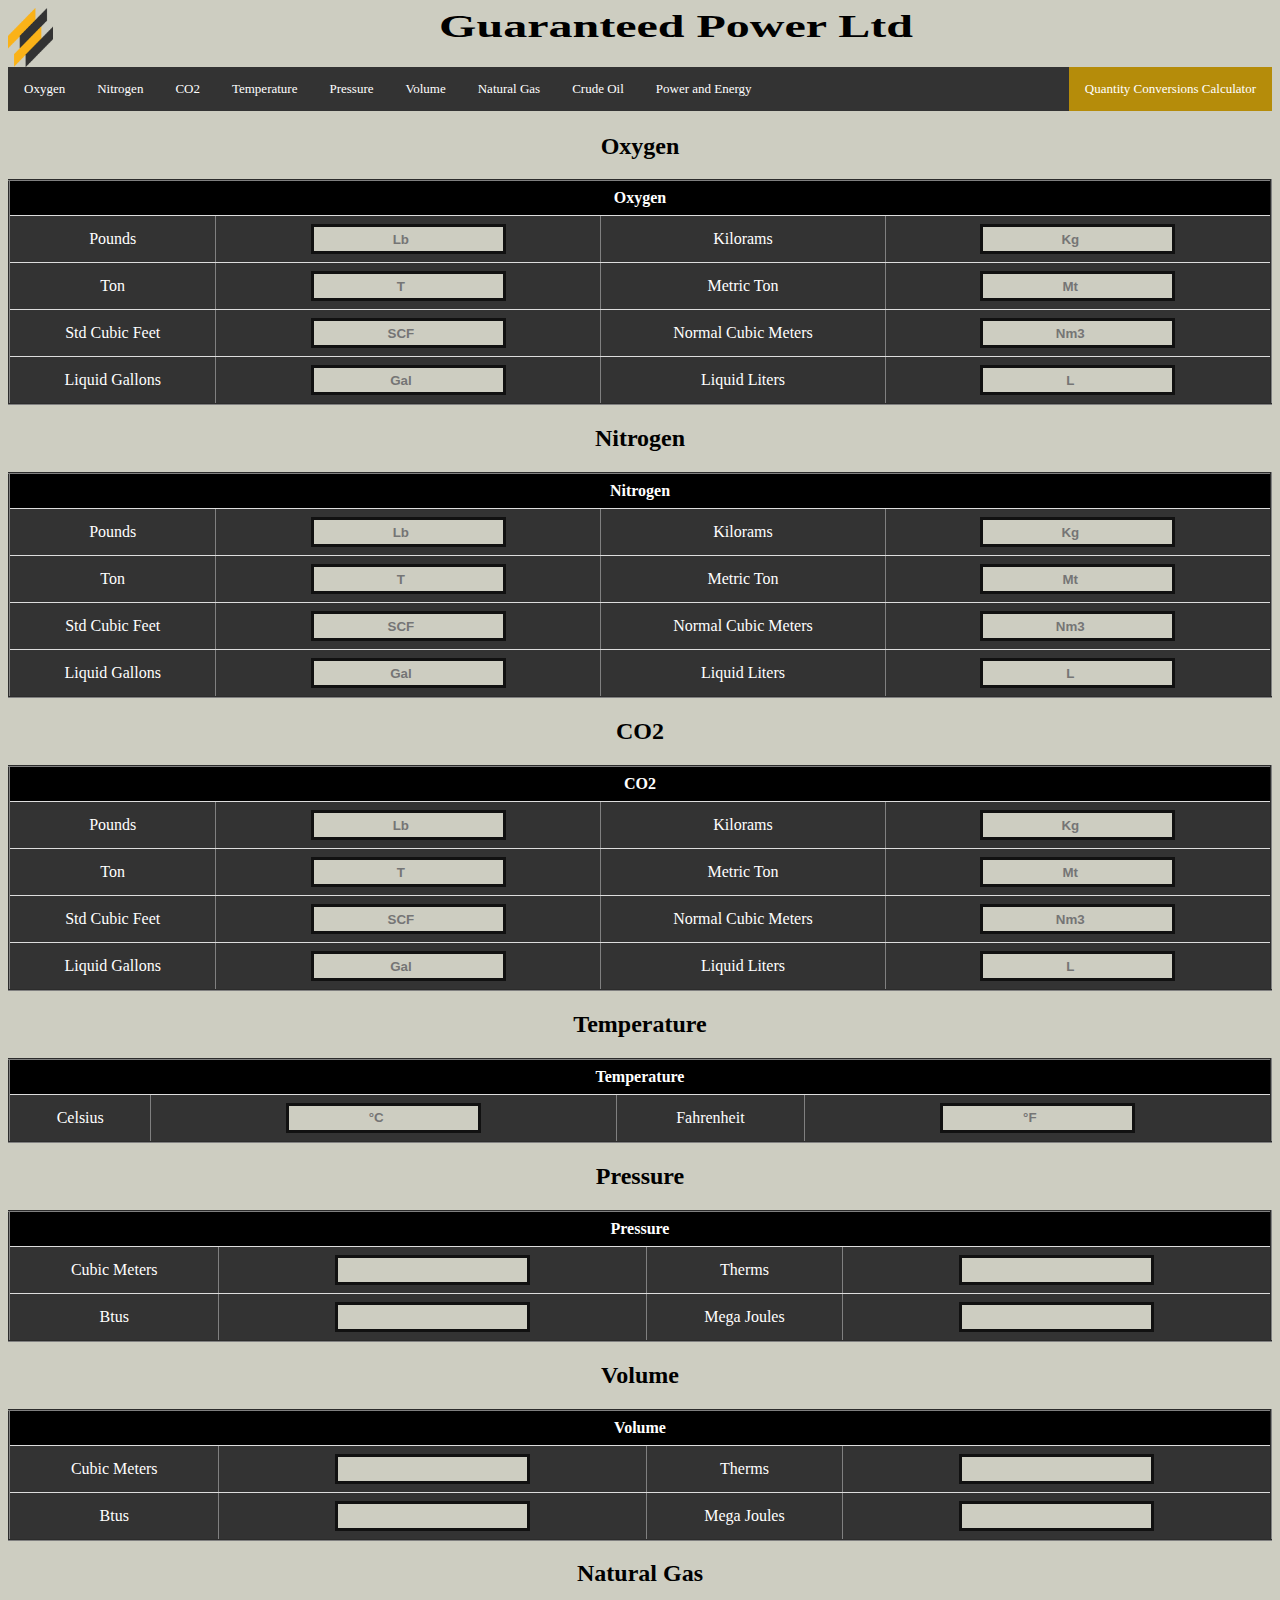
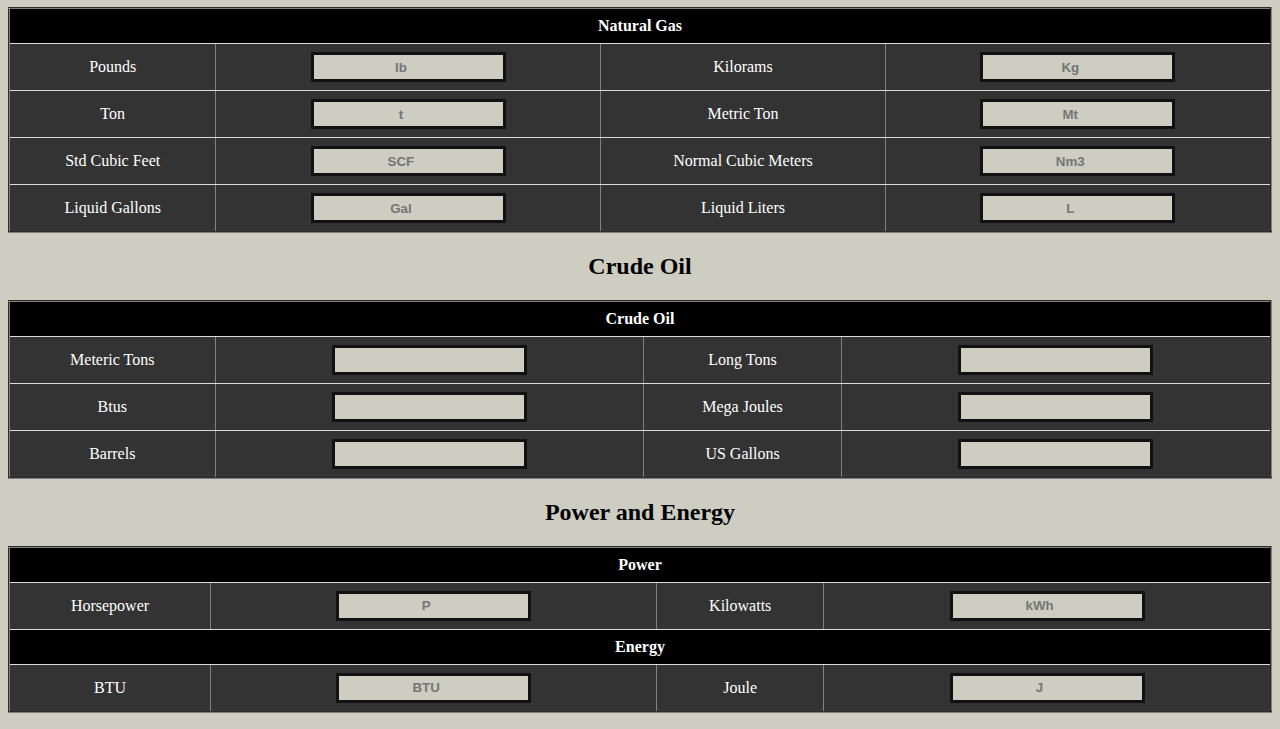
==== index.html @ eb3d4342 "Update index.html" ====
<html>
<head>
<title>GP Ltd</title>
<link rel="shortcut icon" href="gplogo.png">
<style>
table {
  border-collapse: collapse;
  width:100%
}

th, td, tr {
  text-align: center;
  padding: 8px;
  color: white;
  border-bottom: 1px solid #ddd;
}

th {
  background-color: black;
 
}
input {
	border: solid 3px #111;
	text-align: center;
	padding: 5px;
	font-family: Tahoma, sans-serif;
	font-weight: bold;
	height:30px;
	background-color: #cdcdc1;
	resize: none;
overflow: hidden;
}
body {
  overflow-x: hidden;
  max-width:100%;
}
</style>
<link rel="stylesheet" href="Pstyle.css">

</head>

<body style="background-color:#cdcdc1;">
<div>
<image src="gplogo.png" align="left" width="45"  id="home">
<h1 style="text-align:center" id="Gptitle">Guaranteed Power Ltd</h1>
</div>
<div id="navnav" style="clear:both">
<nav class="navmenu">
	<ul>
		<li><a href="#calc3">Oxygen</a></li>
		<li><a href="#calc2">Nitrogen</a></li>
		<li><a href="#calc6">CO2</a></li>
		<li><a href="#calc7">Temperature</a></li>
		<li><a href="#calc8">Pressure</a></li>
		<li><a href="#calc9">Volume</a></li>
		<li><a href="#calc4">Natural Gas</a></li>
		<li><a href="#calc5">Crude Oil</a></li>
		<li><a href="#calc1">Power and Energy</a></li>
		<li style="float:right"><a href="#home" class="active" >Quantity Conversions Calculator</a></li>		
        </ul>
</nav>
</div>

<h2 id="calc3" style="color:Black; text-align:center;">Oxygen</h2>
<div id="tablebg">
<form>
<table border=2>
<tr>
    <th colspan=4>Oxygen</th>
  </tr>
  <tr>
    <td>Pounds</td>
    <td><input id="inputPounds" type="number" placeholder="Lb" size="10" oninput="gasConverter(this.id,this.value)" onchange="gasConverter(this.id,this.value)"></input></td>
    <td>Kilorams</td>
    <td><input id="inputKilograms" type="number" placeholder="Kg" size="10" oninput="gasConverter(this.id,this.value)" onchange="gasConverter(this.id,this.value)"></input></td>
  </tr>
  <tr>
    <td>Ton</td>
    <td><input id="inputTon" type="number" placeholder="T" oninput="gasConverter(this.id,this.value)" onchange="gasConverter(this.id,this.value)"></input></td>
    <td>Metric Ton </td>
    <td><input id="inputMton" type="number" placeholder="Mt" oninput="gasConverter(this.id,this.value)" onchange="gasConverter(this.id,this.value)"></input></td>
  </tr>
  <tr>
    <td>Std Cubic Feet</td>
    <td><input id="inputSCF" type="number" placeholder="SCF" oninput="gasConverter(this.id,this.value)" onchange="gasConverter(this.id,this.value)"></input></td>
    <td>Normal Cubic Meters</td>
    <td><input id="inputNcm" type="number" placeholder="Nm3" oninput="gasConverter(this.id,this.value)" onchange="gasConverter(this.id,this.value)"></input></td>
  </tr>
  <tr>
    <td>Liquid Gallons</td>
    <td><input id="inputGal" type="number" placeholder="Gal" oninput="gasConverter(this.id,this.value)" onchange="gasConverter(this.id,this.value)"></input></td>
    <td>Liquid Liters</td>
    <td><input id="inputLiters" type="number" placeholder="L" oninput="gasConverter(this.id,this.value)" onchange="gasConverter(this.id,this.value)"></input></td>
  </tr>
</table>
</form>
</div>


<h2 id="calc2" style="color:Black; text-align:center;">Nitrogen</h2>
<div id="tablebg">
<form>
<table border=2>
<tr>
    <th colspan=4>Nitrogen</th>
  </tr>
  <tr>
    <td>Pounds</td>
    <td><input id="inputPoundsN" type="number" placeholder="Lb" oninput="nitroConverter(this.id,this.value)" onchange="nitroConverter(this.id,this.value)"></input></td>
    <td>Kilorams</td>
    <td><input id="inputKilogramsN" type="number" placeholder="Kg" oninput="nitroConverter(this.id,this.value)" onchange="nitroConverter(this.id,this.value)"></input></td>
  </tr>
  <tr>
    <td>Ton</td>
    <td><input id="inputTonN" type="number" placeholder="T" oninput="nitroConverter(this.id,this.value)" onchange="nitroConverter(this.id,this.value)"></input></td>
    <td>Metric Ton </td>
    <td><input id="inputMtonN" type="number" placeholder="Mt" oninput="nitroConverter(this.id,this.value)" onchange="nitroConverter(this.id,this.value)"></input></td>
  </tr>
  <tr>
    <td>Std Cubic Feet</td>
    <td><input id="inputSCFN" type="number" placeholder="SCF" oninput="nitroConverter(this.id,this.value)" onchange="nitroConverter(this.id,this.value)"></input></td>
    <td>Normal Cubic Meters</td>
    <td><input id="inputNcmN" type="number" placeholder="Nm3" oninput="nitroConverter(this.id,this.value)" onchange="nitroConverter(this.id,this.value)"></input></td>
  </tr>
  <tr>
    <td>Liquid Gallons</td>
    <td><input id="inputGalN" type="number" placeholder="Gal" oninput="nitroConverter(this.id,this.value)" onchange="nitroConverter(this.id,this.value)"></input></td>
    <td>Liquid Liters</td>
    <td><input id="inputLitersN" type="number" placeholder="L" oninput="nitroConverter(this.id,this.value)" onchange="nitroConverter(this.id,this.value)"></input></td>
  </tr>
</table>
</form>
</div>


<h2 id="calc6" style="color:Black; text-align:center;">CO2</h2>
<div id="tablebg">
<form>
<table border=2>
<tr>
    <th colspan=4>CO2</th>
  </tr>
  <tr>
    <td>Pounds</td>
    <td><input id="inputPoundscc" type="number" placeholder="Lb" size="10" oninput="ccConverter(this.id,this.value)" onchange="ccConverter(this.id,this.value)"></input></td>
    <td>Kilorams</td>
    <td><input id="inputKilogramscc" type="number" placeholder="Kg" size="10" oninput="ccConverter(this.id,this.value)" onchange="ccConverter(this.id,this.value)"></input></td>
  </tr>
  <tr>
    <td>Ton</td>
    <td><input id="inputToncc" type="number" placeholder="T" oninput="ccConverter(this.id,this.value)" onchange="ccConverter(this.id,this.value)"></input></td>
    <td>Metric Ton </td>
    <td><input id="inputMtoncc" type="number" placeholder="Mt" oninput="ccConverter(this.id,this.value)" onchange="ccConverter(this.id,this.value)"></input></td>
  </tr>
  <tr>
    <td>Std Cubic Feet</td>
    <td><input id="inputSCFcc" type="number" placeholder="SCF" oninput="ccConverter(this.id,this.value)" onchange="ccConverter(this.id,this.value)"></input></td>
    <td>Normal Cubic Meters</td>
    <td><input id="inputNcmcc" type="number" placeholder="Nm3" oninput="ccConverter(this.id,this.value)" onchange="ccConverter(this.id,this.value)"></input></td>
  </tr>
  <tr>
    <td>Liquid Gallons</td>
    <td><input id="inputGalcc" type="number" placeholder="Gal" oninput="ccConverter(this.id,this.value)" onchange="ccConverter(this.id,this.value)"></input></td>
    <td>Liquid Liters</td>
    <td><input id="inputLiterscc" type="number" placeholder="L" oninput="ccConverterthis.id,this.value)" onchange="ccConverter(this.id,this.value)"></input></td>
  </tr>
</table>
</form>
</div>


<h2 id="calc7" style="color:Black; text-align:center;">Temperature</h2>
<div id="tablebg">
<form>
<table border=2s>
<tr>
    <th colspan=4>Temperature</th>
  <tr>
<tr>
    <td>Celsius</td>
    <td><input id="inputCelsius" type="number" placeholder="°C" oninput="tempConverter(this.id,this.value)" onchange="tempConverter(this.id,this.value)"></input></td>
    <td>Fahrenheit</td>
    <td><input id="inputFahrenheit" type="number" placeholder="°F" oninput="tempConverter(this.id,this.value)" onchange="tempConverter(this.id,this.value)"></input></input></td>
</tr>
</table>
</form>
</div>


<h2 id="calc8" style="color:Black; text-align:center;">Pressure</h2>
<div id="tablebg">
<form>
<table border=2s>
<tr>
    <th colspan=4>Pressure</th>
  <tr>
<tr>
    <td>Cubic Meters </td>
    <td><input type="number"></input></td>
    <td>Therms </td>
    <td><input type="number"></input></td>
</tr>
<tr>    
    <td>Btus </td>
    <td><input type="number"></input></td>
    <td>Mega Joules </td>
    <td><input type="number"></input></td>
</tr>
</table>
</form>
</div>


<h2 id="calc9" style="color:Black; text-align:center;">Volume</h2>
<div id="tablebg">
<form>
<table border=2s>
<tr>
    <th colspan=4>Volume</th>
  <tr>
<tr>
<tr>
    <td>Cubic Meters </td>
    <td><input type="number"></input></td>
    <td>Therms </td>
    <td><input type="number"></input></td>
</tr>
<tr>    
    <td>Btus </td>
    <td><input type="number"></input></td>
    <td>Mega Joules </td>
    <td><input type="number"></input></td>
</tr>
</table>
</form>
</div>

<h2 id="calc4" style="color:Black; text-align:center;">Natural Gas</h2>
<div id="tablebg">
<form>
<table border=2s>
 <tr>
    <th colspan=4>Natural Gas</th>
  </tr>
<tr>
    <td>Pounds</td>
    <td><input id="inputPoundsG" type="number" placeholder="lb" oninput="ngasConverter(this.id,this.value)" onchange="ngasConverter(this.id,this.value)"></input></td>
    <td>Kilorams</td>
    <td><input id="inputKilogramsG" type="number" placeholder="Kg" oninput="ngasConverter(this.id,this.value)" onchange="ngasConverter(this.id,this.value)"></input></td>
  </tr>
  <tr>
    <td>Ton</td>
    <td><input id="inputTonG" type="number" placeholder="t" oninput="ngasConverter(this.id,this.value)" onchange="ngasConverter(this.id,this.value)"></input></td>
    <td>Metric Ton </td>
    <td><input id="inputMtonG" type="number" placeholder="Mt" oninput="ngasConverter(this.id,this.value)" onchange="ngasConverter(this.id,this.value)"></input></td>
  </tr>
  <tr>
    <td>Std Cubic Feet</td>
    <td><input id="inputSCFG" type="number" placeholder="SCF" oninput="ngasConverter(this.id,this.value)" onchange="ngasConverter(this.id,this.value)"></input></td>
    <td>Normal Cubic Meters</td>
    <td><input id="inputNcmG" type="number" placeholder="Nm3" oninput="ngasConverter(this.id,this.value)" onchange="ngasConverter(this.id,this.value)"></input></td>
  </tr>
  <tr>
    <td>Liquid Gallons</td>
    <td><input id="inputGalG" type="number" placeholder="Gal" oninput="ngasConverter(this.id,this.value)" onchange="ngasConverter(this.id,this.value)"></input></td>
    <td>Liquid Liters</td>
    <td><input id="inputLitersG" type="number" placeholder="L" oninput="ngasConverter(this.id,this.value)" onchange="ngasConverter(this.id,this.value)"></input></td>
  </tr>
</table>
</form>
</div>


<h2 id="calc5" style="color:Black; text-align:center;">Crude Oil</h2>
<div id="tablebg">
<form>
<table border=2s>
 <tr>
    <th colspan=4>Crude Oil</th>
  <tr>
<tr>
    <td>Meteric Tons </td>
    <td><input type="number"></input></td>
    <td>Long Tons </td>
    <td><input type="number"></input></td>
</tr>
<tr>    
    <td>Btus </td>
    <td><input type="number"></input></td>
    <td>Mega Joules </td>
    <td><input type="number"></input></td>
</tr>
<tr>    
    <td>Barrels </td>
    <td><input type="number"></input></td>
    <td>US Gallons </td>
    <td><input type="number"></input></td>
</tr>
</table>
</form>
</div>



<h2 id="calc1" style="color:Black; text-align:center;">Power and Energy</h2>
<div id="tablebg">
<form>
<table border=2>
  <tr>
    <th colspan=4>Power</th>
  <tr>
  <tr>
    <td>Horsepower</td>
    <td><input id="inputHorsepower" type="number" placeholder="P" oninput="powerConverter(this.id,this.value)" onchange="powerConverter(this.id,this.value)"></input></td>
    <td>Kilowatts</td>
    <td><input id="inputKilowatts" type="number" placeholder="kWh" oninput="powerConverter(this.id,this.value)" onchange="powerConverter(this.id,this.value)"></input></td>
  </tr>
  <tr>
    <th colspan=4>Energy</th>
  </tr> 
  <tr>
    <td>BTU </td>
    <td><input id="inputBtu" type="number" placeholder="BTU" oninput="energyConverter(this.id,this.value)" onchange="energyConverter(this.id,this.value)"></input></td>
    <td>Joule </td>
    <td><input id="inputJoule" type="number" placeholder="J" oninput="energyConverter(this.id,this.value)" onchange="energyConverter(this.id,this.value)"></input></td>
  </tr>
</table>
</form>
</div>


<!-- Oxygen-->
<script>
function gasConverter(source,valNum) {
  valNum = parseFloat(valNum);
  var inputPounds = document.getElementById("inputPounds");
  var inputKilograms = document.getElementById("inputKilograms");
  var inputTon = document.getElementById("inputTon");
  var inputSCF = document.getElementById("inputSCF");
  var inputMton = document.getElementById("inputMton");
  var inputNcm = document.getElementById("inputNcm");
  var inputGal = document.getElementById("inputGal");
  var inputLiters = document.getElementById("inputLiters");
  
  if (source=="inputPounds") {
    inputKilograms.value=(valNum*0.4535).toFixed(4);
    inputTon.value=(valNum*0.0005).toFixed(4);
    inputSCF.value=(valNum*12.0758).toFixed(4);
    inputMton.value=(valNum*0.0005).toFixed(4);
    inputNcm.value=(valNum*0.3174).toFixed(4);
    inputGal.value=(valNum*0.105).toFixed(4);
    inputLiters.value=(valNum*0.3973).toFixed(4);
  }
   if (source=="inputKilograms") {
    inputPounds.value=(valNum*2.205).toFixed(4);
    inputTon.value=(valNum*0.0011).toFixed(4);
    inputSCF.value=(valNum*26.6272).toFixed(4);
    inputMton.value=(valNum*0.001).toFixed(4);
    inputNcm.value=(valNum*0.6998).toFixed(4);
    inputGal.value=(valNum*0.2314).toFixed(4);
    inputLiters.value=(valNum*0.8760).toFixed(4);
  }
    if (source=="inputTon") {
    inputPounds.value=(valNum*2000).toFixed(4);
    inputKilograms.value=(valNum*907.0295).toFixed(4);
    inputSCF.value=(valNum*24151.6725).toFixed(4);
    inputMton.value=(valNum*0.9070).toFixed(4);
    inputNcm.value=(valNum*634.7191).toFixed(4);
    inputGal.value=(valNum*209.9297).toFixed(4);
    inputLiters.value=(valNum*794.9567).toFixed(4);
  }
    if (source=="inputMton") {
    inputPounds.value=(valNum*2205).toFixed(4);
    inputKilograms.value=(valNum*1000).toFixed(4);
    inputSCF.value=(valNum*26627.2189).toFixed(4);
    inputTon.value=(valNum*1.1025).toFixed(4);
    inputNcm.value=(valNum*699.7778).toFixed(4);
    inputGal.value=(valNum*231.4475).toFixed(4);
    inputLiters.value=(valNum*876.0429).toFixed(4);
  }
    if (source=="inputSCF") {
    inputPounds.value=(valNum*0.0828).toFixed(4);
    inputKilograms.value=(valNum*0.0376).toFixed(4);
    inputMton.value=(valNum*0.00003755555555).toFixed(4);
    inputTon.value=(valNum*1.1025).toFixed(4);
    inputNcm.value=(valNum*0.0263).toFixed(4);
    inputGal.value=(valNum*0.0087).toFixed(4);
    inputLiters.value=(valNum*0.329).toFixed(4);
  }
    if (source=="inputNcm") {
    inputPounds.value=(valNum*3.151).toFixed(4);
    inputKilograms.value=(valNum*1.4290).toFixed(4);
    inputMton.value=(valNum*0.0014).toFixed(4);
    inputTon.value=(valNum*0.0016).toFixed(4);
    inputSCF.value=(valNum*38.051).toFixed(4);
    inputGal.value=(valNum*0.3307).toFixed(4);
    inputLiters.value=(valNum*1.2519).toFixed(4);
  }
    if (source=="inputGal") {
    inputPounds.value=(valNum*9.527).toFixed(4);
    inputKilograms.value=(valNum*4.3206).toFixed(4);
    inputMton.value=(valNum*0.0043).toFixed(4);
    inputTon.value=(valNum*0.0048).toFixed(4);
    inputSCF.value=(valNum*115.0465).toFixed(4);
    inputLiters.value=(valNum*3.7851).toFixed(4);
    inputNcm.value=(valNum*3.0235).toFixed(4);
  }
    if (source=="inputLiters") {
    inputPounds.value=(valNum*2.517).toFixed(4);
    inputKilograms.value=(valNum*1.1415).toFixed(4);
    inputMton.value=(valNum*0.0011).toFixed(4);
    inputTon.value=(valNum*0.0013).toFixed(4);
    inputSCF.value=(valNum*30.3949).toFixed(4);
    inputGal.value=(valNum*0.2642).toFixed(4);
    inputNcm.value=(valNum*0.7988).toFixed(4);
  }
}
</script>
<!-- Nitrogen-->
<script>
function nitroConverter(source,valNum) {
  valNum = parseFloat(valNum);
  var inputPoundsN = document.getElementById("inputPoundsN");
  var inputKilogramsN = document.getElementById("inputKilogramsN");
  var inputTonN = document.getElementById("inputTonN");
  var inputSCFN = document.getElementById("inputSCFN");
  var inputMtonN = document.getElementById("inputMtonN");
  var inputNcmN = document.getElementById("inputNcmN");
  var inputGalN = document.getElementById("inputGalN");
  var inputLitersN = document.getElementById("inputLitersN");
  
  if (source=="inputPoundsN") {
    inputKilogramsN.value=(valNum*0.4535).toFixed(4);
    inputTonN.value=(valNum*0.0005).toFixed(4);
    inputSCFN.value=(valNum*12.0758).toFixed(4);
    inputMtonN.value=(valNum*0.0005).toFixed(4);
    inputNcmN.value=(valNum*0.3174).toFixed(4);
    inputGalN.value=(valNum*0.105).toFixed(4);
    inputLitersN.value=(valNum*0.3973).toFixed(4);
  }
   if (source=="inputKilogramsN") {
    inputPoundsN.value=(valNum*2.205).toFixed(4);
    inputTonN.value=(valNum*0.0011).toFixed(4);
    inputSCFN.value=(valNum*26.6272).toFixed(4);
    inputMtonN.value=(valNum*0.001).toFixed(4);
    inputNcmN.value=(valNum*0.6998).toFixed(4);
    inputGalN.value=(valNum*0.2314).toFixed(4);
    inputLitersN.value=(valNum*0.8760).toFixed(4);
  }
    if (source=="inputTonN") {
    inputPoundsN.value=(valNum*2000).toFixed(4);
    inputKilogramsN.value=(valNum*907.0295).toFixed(4);
    inputSCFN.value=(valNum*24151.6725).toFixed(4);
    inputMtonN.value=(valNum*0.9070).toFixed(4);
    inputNcmN.value=(valNum*634.7191).toFixed(4);
    inputGalN.value=(valNum*209.9297).toFixed(4);
    inputLitersN.value=(valNum*794.9567).toFixed(4);
  }
    if (source=="inputMtonN") {
    inputPoundsN.value=(valNum*2205).toFixed(4);
    inputKilogramsN.value=(valNum*1000).toFixed(4);
    inputSCFN.value=(valNum*26627.2189).toFixed(4);
    inputTonN.value=(valNum*1.1025).toFixed(4);
    inputNcmN.value=(valNum*699.7778).toFixed(4);
    inputGalN.value=(valNum*231.4475).toFixed(4);
    inputLitersN.value=(valNum*876.0429).toFixed(4);
  }
    if (source=="inputSCFN") {
    inputPoundsN.value=(valNum*0.0828).toFixed(4);
    inputKilogramsN.value=(valNum*0.0376).toFixed(4);
    inputMtonN.value=(valNum*0.00003755555555).toFixed(4);
    inputTonN.value=(valNum*1.1025).toFixed(4);
    inputNcmN.value=(valNum*0.0263).toFixed(4);
    inputGalN.value=(valNum*0.0087).toFixed(4);
    inputLitersN.value=(valNum*0.329).toFixed(4);
  }
    if (source=="inputNcmN") {
    inputPoundsN.value=(valNum*3.151).toFixed(4);
    inputKilogramsN.value=(valNum*1.4290).toFixed(4);
    inputMtonN.value=(valNum*0.0014).toFixed(4);
    inputTonN.value=(valNum*0.0016).toFixed(4);
    inputSCFN.value=(valNum*38.051).toFixed(4);
    inputGalN.value=(valNum*0.3307).toFixed(4);
    inputLitersN.value=(valNum*1.2519).toFixed(4);
  }
    if (source=="inputGalN") {
    inputPoundsN.value=(valNum*9.527).toFixed(4);
    inputKilogramsN.value=(valNum*4.3206).toFixed(4);
    inputMtonN.value=(valNum*0.0043).toFixed(4);
    inputTonN.value=(valNum*0.0048).toFixed(4);
    inputSCFN.value=(valNum*115.0465).toFixed(4);
    inputLitersN.value=(valNum*3.7851).toFixed(4);
    inputNcmN.value=(valNum*3.0235).toFixed(4);
  }
    if (source=="inputLitersN") {
    inputPoundsN.value=(valNum*2.517).toFixed(4);
    inputKilogramsN.value=(valNum*1.1415).toFixed(4);
    inputMtonN.value=(valNum*0.0011).toFixed(4);
    inputTonN.value=(valNum*0.0013).toFixed(4);
    inputSCFN.value=(valNum*30.3949).toFixed(4);
    inputGalN.value=(valNum*0.2642).toFixed(4);
    inputNcmN.value=(valNum*0.7988).toFixed(4);
  }
}
</script>

<!-- CO2-->
<script>
function ccConverter(source,valNum) {
  valNum = parseFloat(valNum);
  var inputPoundscc = document.getElementById("inputPoundscc");
  var inputKilogramscc = document.getElementById("inputKilogramscc");
  var inputToncc = document.getElementById("inputToncc");
  var inputSCFcc = document.getElementById("inputSCFcc");
  var inputMtoncc = document.getElementById("inputMtoncc");
  var inputNcmcc = document.getElementById("inputNcmcc");
  var inputGalcc = document.getElementById("inputGalcc");
  var inputLiterscc = document.getElementById("inputLiterscc");
  
  if (source=="inputPoundscc") {
    inputKilogramscc.value=(valNum*0.4535).toFixed(4);
    inputToncc.value=(valNum*0.0005).toFixed(4);
    inputSCFcc.value=(valNum*12.0758).toFixed(4);
    inputMtoncc.value=(valNum*0.0005).toFixed(4);
    inputNcmcc.value=(valNum*0.3174).toFixed(4);
    inputGalcc.value=(valNum*0.105).toFixed(4);
    inputLiterscc.value=(valNum*0.3973).toFixed(4);
  }
   if (source=="inputKilogramscc") {
    inputPoundscc.value=(valNum*2.205).toFixed(4);
    inputToncc.value=(valNum*0.0011).toFixed(4);
    inputSCFcc.value=(valNum*26.6272).toFixed(4);
    inputMtoncc.value=(valNum*0.001).toFixed(4);
    inputNcmcc.value=(valNum*0.6998).toFixed(4);
    inputGalcc.value=(valNum*0.2314).toFixed(4);
    inputLiterscc.value=(valNum*0.8760).toFixed(4);
  }
    if (source=="inputToncc") {
    inputPoundscc.value=(valNum*2000).toFixed(4);
    inputKilogramscc.value=(valNum*907.0295).toFixed(4);
    inputSCFcc.value=(valNum*24151.6725).toFixed(4);
    inputMtoncc.value=(valNum*0.9070).toFixed(4);
    inputNcmcc.value=(valNum*634.7191).toFixed(4);
    inputGalcc.value=(valNum*209.9297).toFixed(4);
    inputLiterscc.value=(valNum*794.9567).toFixed(4);
  }
    if (source=="inputMtoncc") {
    inputPoundscc.value=(valNum*2205).toFixed(4);
    inputKilogramscc.value=(valNum*1000).toFixed(4);
    inputSCFcc.value=(valNum*26627.2189).toFixed(4);
    inputToncc.value=(valNum*1.1025).toFixed(4);
    inputNcmcc.value=(valNum*699.7778).toFixed(4);
    inputGalcc.value=(valNum*231.4475).toFixed(4);
    inputLiterscc.value=(valNum*876.0429).toFixed(4);
  }
    if (source=="inputSCFcc") {
    inputPoundscc.value=(valNum*0.0828).toFixed(4);
    inputKilogramscc.value=(valNum*0.0376).toFixed(4);
    inputMtoncc.value=(valNum*0.00003755555555).toFixed(4);
    inputToncc.value=(valNum*1.1025).toFixed(4);
    inputNcmcc.value=(valNum*0.0263).toFixed(4);
    inputGalcc.value=(valNum*0.0087).toFixed(4);
    inputLiterscc.value=(valNum*0.329).toFixed(4);
  }
    if (source=="inputNcmcc") {
    inputPoundscc.value=(valNum*3.151).toFixed(4);
    inputKilogramscc.value=(valNum*1.4290).toFixed(4);
    inputMtoncc.value=(valNum*0.0014).toFixed(4);
    inputToncc.value=(valNum*0.0016).toFixed(4);
    inputSCFcc.value=(valNum*38.051).toFixed(4);
    inputGalcc.value=(valNum*0.3307).toFixed(4);
    inputLiterscc.value=(valNum*1.2519).toFixed(4);
  }
    if (source=="inputGalcc") {
    inputPoundscc.value=(valNum*9.527).toFixed(4);
    inputKilogramscc.value=(valNum*4.3206).toFixed(4);
    inputMtoncc.value=(valNum*0.0043).toFixed(4);
    inputToncc.value=(valNum*0.0048).toFixed(4);
    inputSCFcc.value=(valNum*115.0465).toFixed(4);
    inputLiterscc.value=(valNum*3.7851).toFixed(4);
    inputNcmcc.value=(valNum*3.0235).toFixed(4);
  }
    if (source=="inputLiterscc") {
    inputPoundscc.value=(valNum*2.517).toFixed(4);
    inputKilogramscc.value=(valNum*1.1415).toFixed(4);
    inputMtoncc.value=(valNum*0.0011).toFixed(4);
    inputToncc.value=(valNum*0.0013).toFixed(4);
    inputSCFcc.value=(valNum*30.3949).toFixed(4);
    inputGalcc.value=(valNum*0.2642).toFixed(4);
    inputNcmcc.value=(valNum*0.7988).toFixed(4);
  }
}
</script>

<!-- Natural Gas-->
<script>
function ngasConverter(source,valNum) {
  valNum = parseFloat(valNum);
  var inputPoundsG = document.getElementById("inputPoundsG");
  var inputKilogramsG = document.getElementById("inputKilogramsG");
  var inputTonG = document.getElementById("inputTonG");
  var inputSCFG = document.getElementById("inputSCFG");
  var inputMtonG = document.getElementById("inputMtonG");
  var inputNcmG = document.getElementById("inputNcmG");
  var inputGalG = document.getElementById("inputGalG");
  var inputLitersG = document.getElementById("inputLitersG");
  
  if (source=="inputPoundsG") {
    inputKilogramsG.value=(valNum*0.4535).toFixed(4);
    inputTonG.value=(valNum*0.0005).toFixed(4);
    inputSCFG.value=(valNum*12.0758).toFixed(4);
    inputMtonG.value=(valNum*0.0005).toFixed(4);
    inputNcmG.value=(valNum*0.3174).toFixed(4);
    inputGalG.value=(valNum*0.105).toFixed(4);
    inputLitersG.value=(valNum*0.3973).toFixed(4);
  }
   if (source=="inputKilogramsG") {
    inputPoundsG.value=(valNum*2.205).toFixed(4);
    inputTonG.value=(valNum*0.0011).toFixed(4);
    inputSCFG.value=(valNum*26.6272).toFixed(4);
    inputMtonG.value=(valNum*0.001).toFixed(4);
    inputNcmG.value=(valNum*0.6998).toFixed(4);
    inputGalG.value=(valNum*0.2314).toFixed(4);
    inputLitersG.value=(valNum*0.8760).toFixed(4);
  }
    if (source=="inputTonG") {
    inputPoundsG.value=(valNum*2000).toFixed(4);
    inputKilogramsG.value=(valNum*907.0295).toFixed(4);
    inputSCFG.value=(valNum*24151.6725).toFixed(4);
    inputMtonG.value=(valNum*0.9070).toFixed(4);
    inputNcmG.value=(valNum*634.7191).toFixed(4);
    inputGalG.value=(valNum*209.9297).toFixed(4);
    inputLitersG.value=(valNum*794.9567).toFixed(4);
  }
    if (source=="inputMtonG") {
    inputPoundsG.value=(valNum*2205).toFixed(4);
    inputKilogramsG.value=(valNum*1000).toFixed(4);
    inputSCFG.value=(valNum*26627.2189).toFixed(4);
    inputTonG.value=(valNum*1.1025).toFixed(4);
    inputNcmG.value=(valNum*699.7778).toFixed(4);
    inputGalG.value=(valNum*231.4475).toFixed(4);
    inputLitersG.value=(valNum*876.0429).toFixed(4);
  }
    if (source=="inputSCFC") {
    inputPoundsG.value=(valNum*0.0828).toFixed(4);
    inputKilogramsG.value=(valNum*0.0376).toFixed(4);
    inputMtonG.value=(valNum*0.00003755555555).toFixed(4);
    inputTonG.value=(valNum*1.1025).toFixed(4);
    inputNcmG.value=(valNum*0.0263).toFixed(4);
    inputGalG.value=(valNum*0.0087).toFixed(4);
    inputLitersG.value=(valNum*0.329).toFixed(4);
  }
    if (source=="inputNcmG") {
    inputPoundsG.value=(valNum*3.151).toFixed(4);
    inputKilogramsG.value=(valNum*1.4290).toFixed(4);
    inputMtonG.value=(valNum*0.0014).toFixed(4);
    inputTonG.value=(valNum*0.0016).toFixed(4);
    inputSCFG.value=(valNum*38.051).toFixed(4);
    inputGalG.value=(valNum*0.3307).toFixed(4);
    inputLitersG.value=(valNum*1.2519).toFixed(4);
  }
    if (source=="inputGalG") {
    inputPoundsG.value=(valNum*9.527).toFixed(4);
    inputKilogramsG.value=(valNum*4.3206).toFixed(4);
    inputMtonG.value=(valNum*0.0043).toFixed(4);
    inputTonG.value=(valNum*0.0048).toFixed(4);
    inputSCFG.value=(valNum*115.0465).toFixed(4);
    inputLitersG.value=(valNum*3.7851).toFixed(4);
    inputNcmG.value=(valNum*3.0235).toFixed(4);
  }
    if (source=="inputLitersC") {
    inputPoundsG.value=(valNum*2.517).toFixed(4);
    inputKilogramsG.value=(valNum*1.1415).toFixed(4);
    inputMtonG.value=(valNum*0.0011).toFixed(4);
    inputTonG.value=(valNum*0.0013).toFixed(4);
    inputSCFG.value=(valNum*30.3949).toFixed(4);
    inputGalG.value=(valNum*0.2642).toFixed(4);
    inputNcmG.value=(valNum*0.7988).toFixed(4);
  }
}
</script>


<!-- Temp -->
<script>
function tempConverter(source,valNum) {
  valNum = parseFloat(valNum);
  var inputCelsius = document.getElementById("inputCelsius");
  var inputFahrenheit = document.getElementById("inputFahrenheit");
  
  if (source=="inputCelsius") {
    inputFahrenheit.value=(valNum*1.8+32).toFixed(4);
  }
  if (source=="inputFahrenheit") {
    inputCelsius.value=((valNum-32)/1.8).toFixed(4);
  }
}
</script>

<!-- Crude-->

<!-- Power & Energy-->
<script>
function powerConverter(source,valNum) {
  valNum = parseFloat(valNum);
  var inputHorsepower = document.getElementById("inputHorsepower");
  var inputKilowatts = document.getElementById("inputKilowatts");
  
  if (source=="inputHorsepower") {
    inputKilowatts.value=(valNum*0.74569987).toFixed(4);
  }
  if (source=="inputKilowatts") {
    inputHorsepower.value=(valNum/0.74569987).toFixed(4);
  }
}
</script>
<script>
function energyConverter(source,valNum) {
  valNum = parseFloat(valNum);
  var inputBtu = document.getElementById("inputBtu");
  var inputJoule = document.getElementById("inputJoule");
  
  if (source=="inputBtu") {
    inputJoule.value=(valNum*1055.05585).toFixed(4);
  }
  if (source=="inputJoule") {
    inputBtu.value=(valNum/1055.05585).toFixed(4);
  }
}
</script>

</body>
</html>
---- Pstyle.css ----
/* navigation */

#navnav {
    height: 46px;
    overflow: hidden;
    position: sticky;
    top: 0;
}

div {
    display: block;
}

.navmenu {
    font-size: 13px;
    background-color: grey;
    width: 100%;
}

ul {
  list-style-type: none;
  margin: 0;
  padding: 0;
  overflow: hidden;
  background-color: #333;
}

li {
  float: left;
}

li a {
  display: block;
  color: white;
  text-align: center;
  padding: 14px 16px;
  text-decoration: none;
}

/* Change the link color to #111 (black) on hover */
li a:hover {
  background-color: #111;
}
.active {
  background-color: #b58c0a;
}

/* Title */
#Gptitle {
transform: scaleX(1.5);
animation: blinker 3.0s linear infinite;
}

/* Tables */
#tablebg {
  background-color: #333;
}
th:hover {
  background-color: #b58c0a;
}
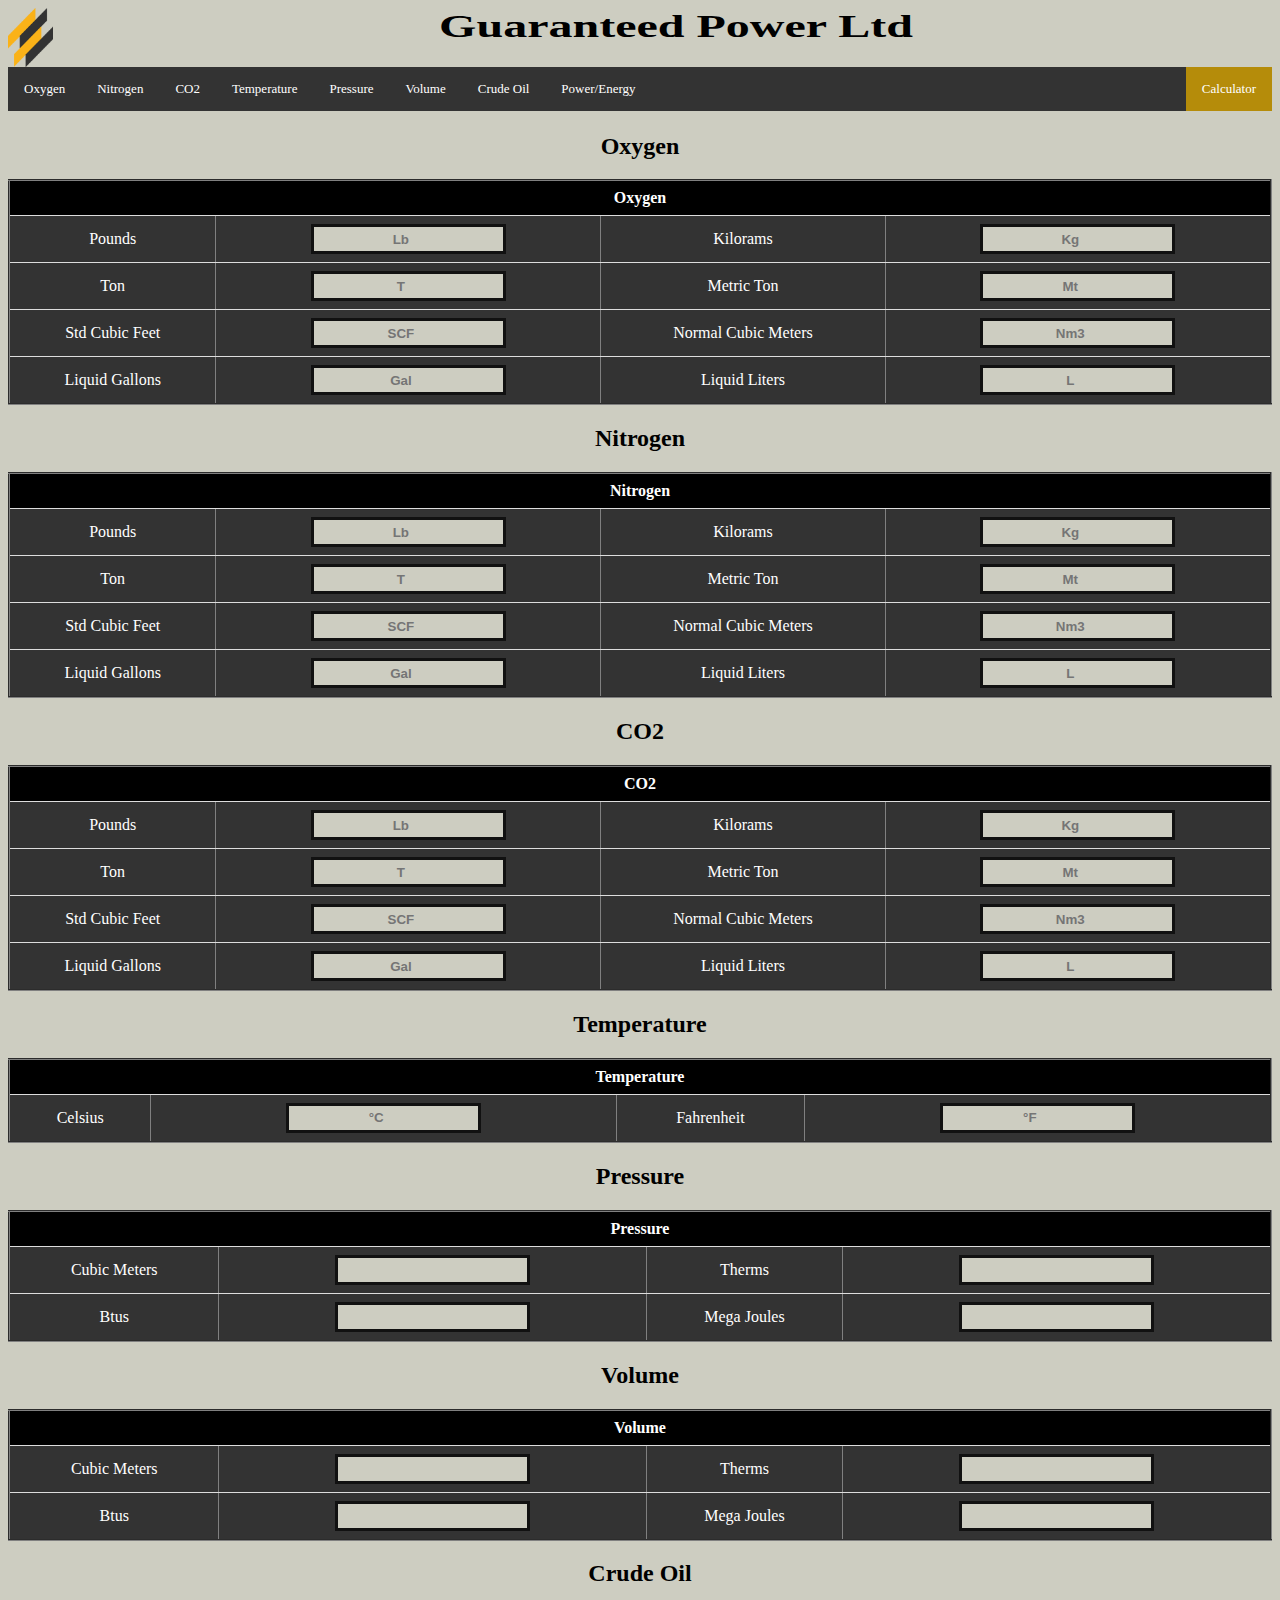
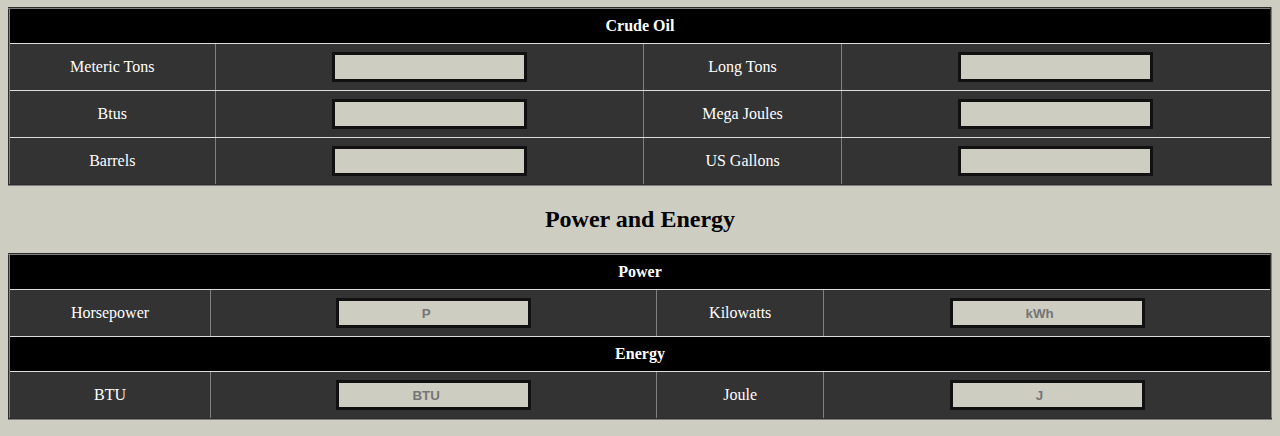
==== commit b8d99a2f: "Update index.html" ====
--- a/index.html
+++ b/index.html
@@ -1,7 +1,7 @@
 <html>
 <head>
+<link rel="shortcut icon" href="gplogo.png">
 <title>GP Ltd</title>
-<link rel="shortcut icon" href="gplogo.png">
 <style>
 table {
   border-collapse: collapse;
@@ -53,10 +53,9 @@
 		<li><a href="#calc7">Temperature</a></li>
 		<li><a href="#calc8">Pressure</a></li>
 		<li><a href="#calc9">Volume</a></li>
-		<li><a href="#calc4">Natural Gas</a></li>
 		<li><a href="#calc5">Crude Oil</a></li>
-		<li><a href="#calc1">Power and Energy</a></li>
-		<li style="float:right"><a href="#home" class="active" >Quantity Conversions Calculator</a></li>		
+		<li><a href="#calc1">Power/Energy</a></li>
+		<li style="float:right"><a href="#home" class="active">Calculator</a></li>		
         </ul>
 </nav>
 </div>
@@ -234,42 +233,6 @@
 </table>
 </form>
 </div>
-
-<h2 id="calc4" style="color:Black; text-align:center;">Natural Gas</h2>
-<div id="tablebg">
-<form>
-<table border=2s>
- <tr>
-    <th colspan=4>Natural Gas</th>
-  </tr>
-<tr>
-    <td>Pounds</td>
-    <td><input id="inputPoundsG" type="number" placeholder="lb" oninput="ngasConverter(this.id,this.value)" onchange="ngasConverter(this.id,this.value)"></input></td>
-    <td>Kilorams</td>
-    <td><input id="inputKilogramsG" type="number" placeholder="Kg" oninput="ngasConverter(this.id,this.value)" onchange="ngasConverter(this.id,this.value)"></input></td>
-  </tr>
-  <tr>
-    <td>Ton</td>
-    <td><input id="inputTonG" type="number" placeholder="t" oninput="ngasConverter(this.id,this.value)" onchange="ngasConverter(this.id,this.value)"></input></td>
-    <td>Metric Ton </td>
-    <td><input id="inputMtonG" type="number" placeholder="Mt" oninput="ngasConverter(this.id,this.value)" onchange="ngasConverter(this.id,this.value)"></input></td>
-  </tr>
-  <tr>
-    <td>Std Cubic Feet</td>
-    <td><input id="inputSCFG" type="number" placeholder="SCF" oninput="ngasConverter(this.id,this.value)" onchange="ngasConverter(this.id,this.value)"></input></td>
-    <td>Normal Cubic Meters</td>
-    <td><input id="inputNcmG" type="number" placeholder="Nm3" oninput="ngasConverter(this.id,this.value)" onchange="ngasConverter(this.id,this.value)"></input></td>
-  </tr>
-  <tr>
-    <td>Liquid Gallons</td>
-    <td><input id="inputGalG" type="number" placeholder="Gal" oninput="ngasConverter(this.id,this.value)" onchange="ngasConverter(this.id,this.value)"></input></td>
-    <td>Liquid Liters</td>
-    <td><input id="inputLitersG" type="number" placeholder="L" oninput="ngasConverter(this.id,this.value)" onchange="ngasConverter(this.id,this.value)"></input></td>
-  </tr>
-</table>
-</form>
-</div>
-
 
 <h2 id="calc5" style="color:Black; text-align:center;">Crude Oil</h2>
 <div id="tablebg">
--- a/Pstyle.css
+++ b/Pstyle.css
@@ -7,6 +7,7 @@
     overflow: hidden;
     position: sticky;
     top: 0;
+	 max-width: 100%;
 }
 
 div {
@@ -16,7 +17,7 @@
 .navmenu {
     font-size: 13px;
     background-color: grey;
-    width: 100%;
+    max-width: 100%;
 }
 
 ul {
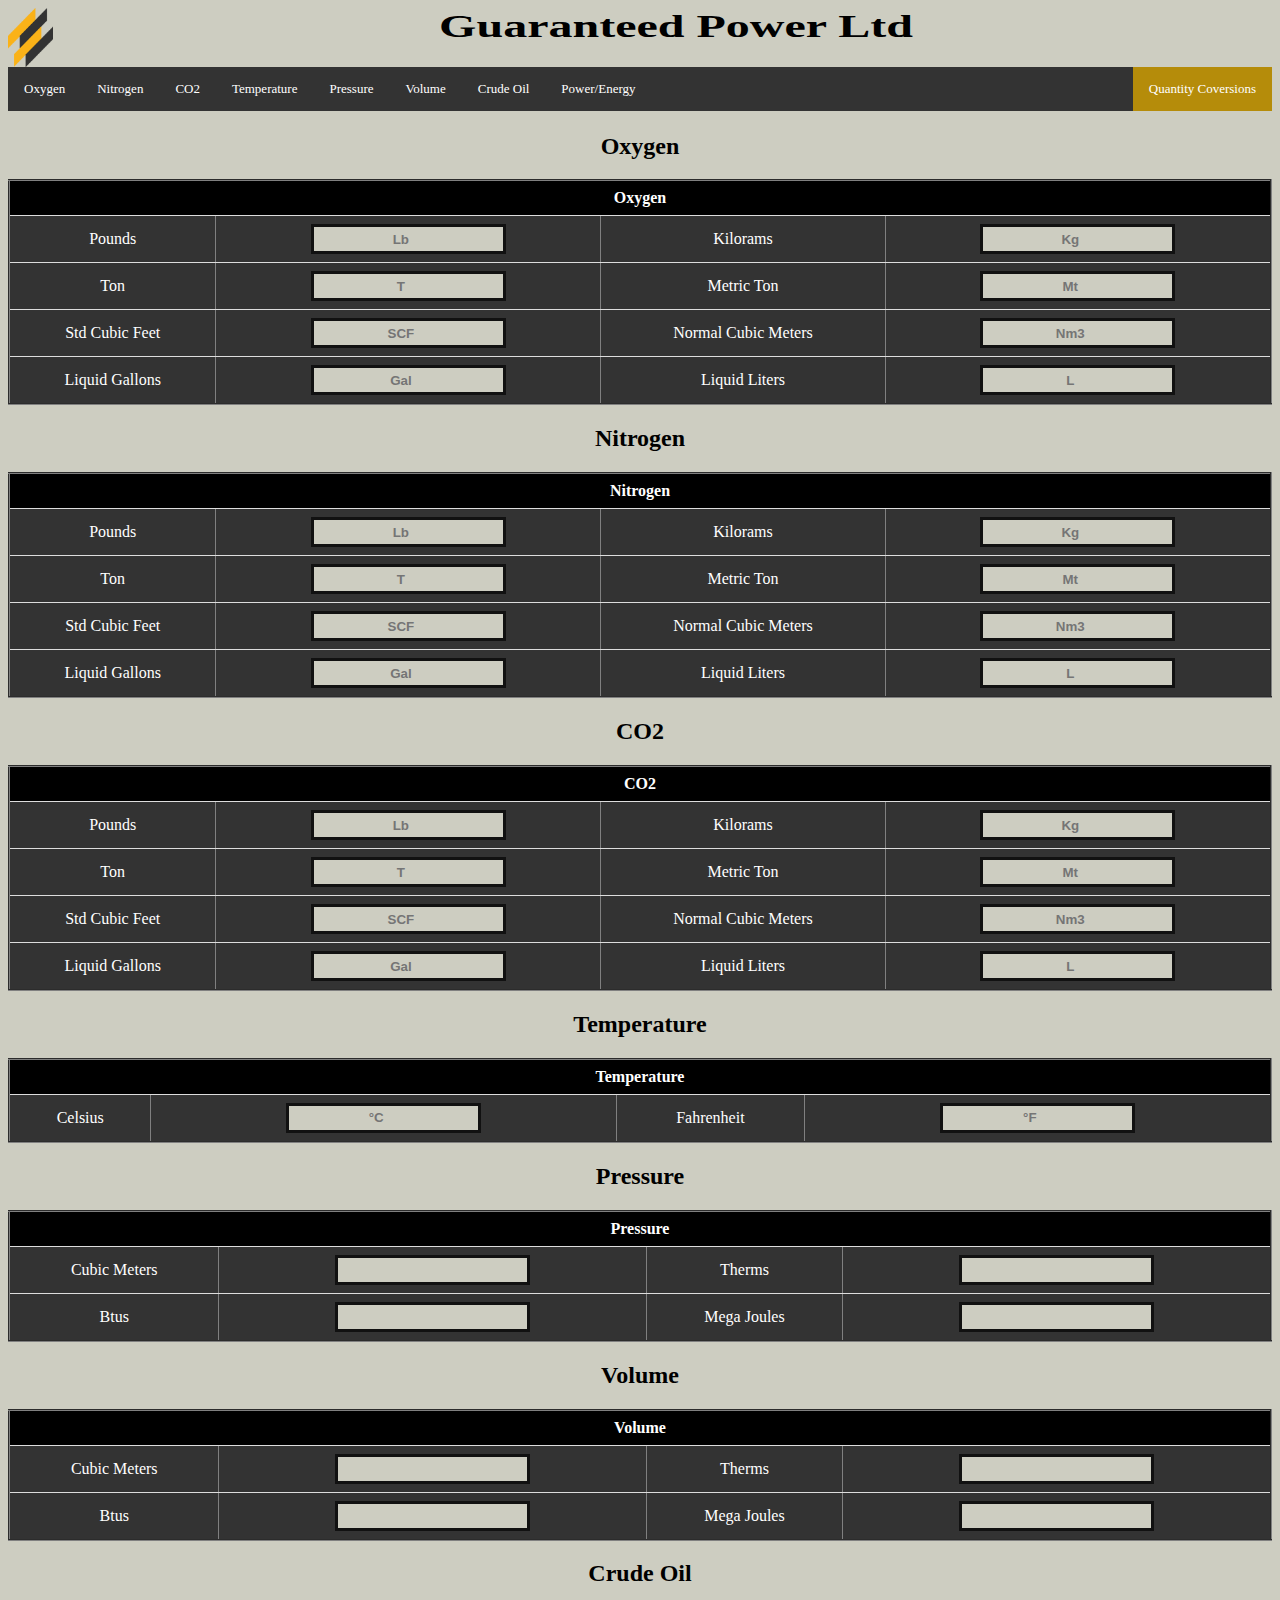
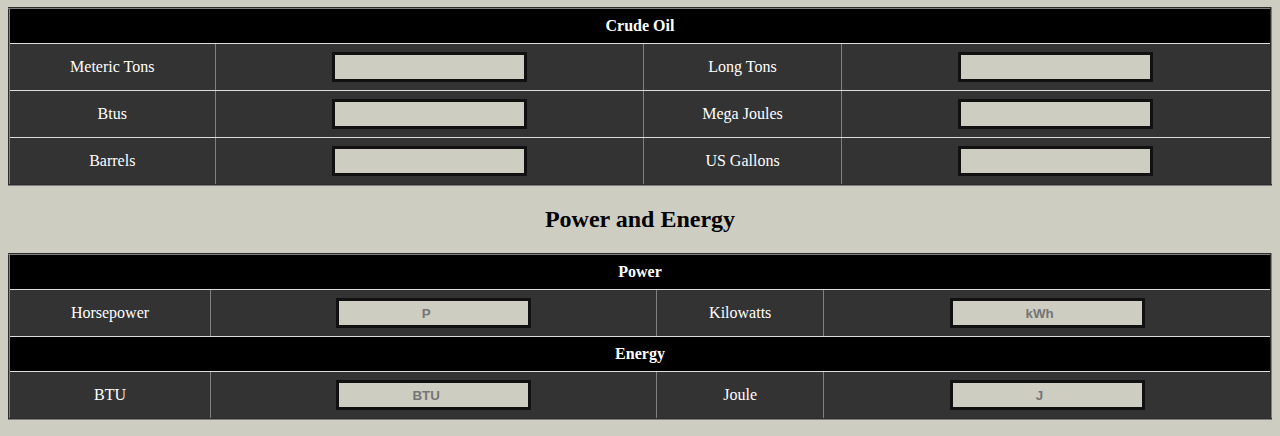
==== commit 1cafc860: "Update index.html" ====
--- a/index.html
+++ b/index.html
@@ -1,8 +1,20 @@
 <html>
 <head>
-<link rel="shortcut icon" href="gplogo.png">
 <title>GP Ltd</title>
+<link rel="icon" href="gplogo.png" type="image/icon type">
 <style>
+@media only screen and (max-width: 600px) {
+	ul{
+	  font-size: 10px;
+	}
+	body{
+
+	min-width:1000px;
+}
+
+}
+
+
 table {
   border-collapse: collapse;
   width:100%
@@ -55,7 +67,7 @@
 		<li><a href="#calc9">Volume</a></li>
 		<li><a href="#calc5">Crude Oil</a></li>
 		<li><a href="#calc1">Power/Energy</a></li>
-		<li style="float:right"><a href="#home" class="active">Calculator</a></li>		
+		<li style="float:right"><a href="#home" class="active">Quantity Coversions</a></li>		
         </ul>
 </nav>
 </div>
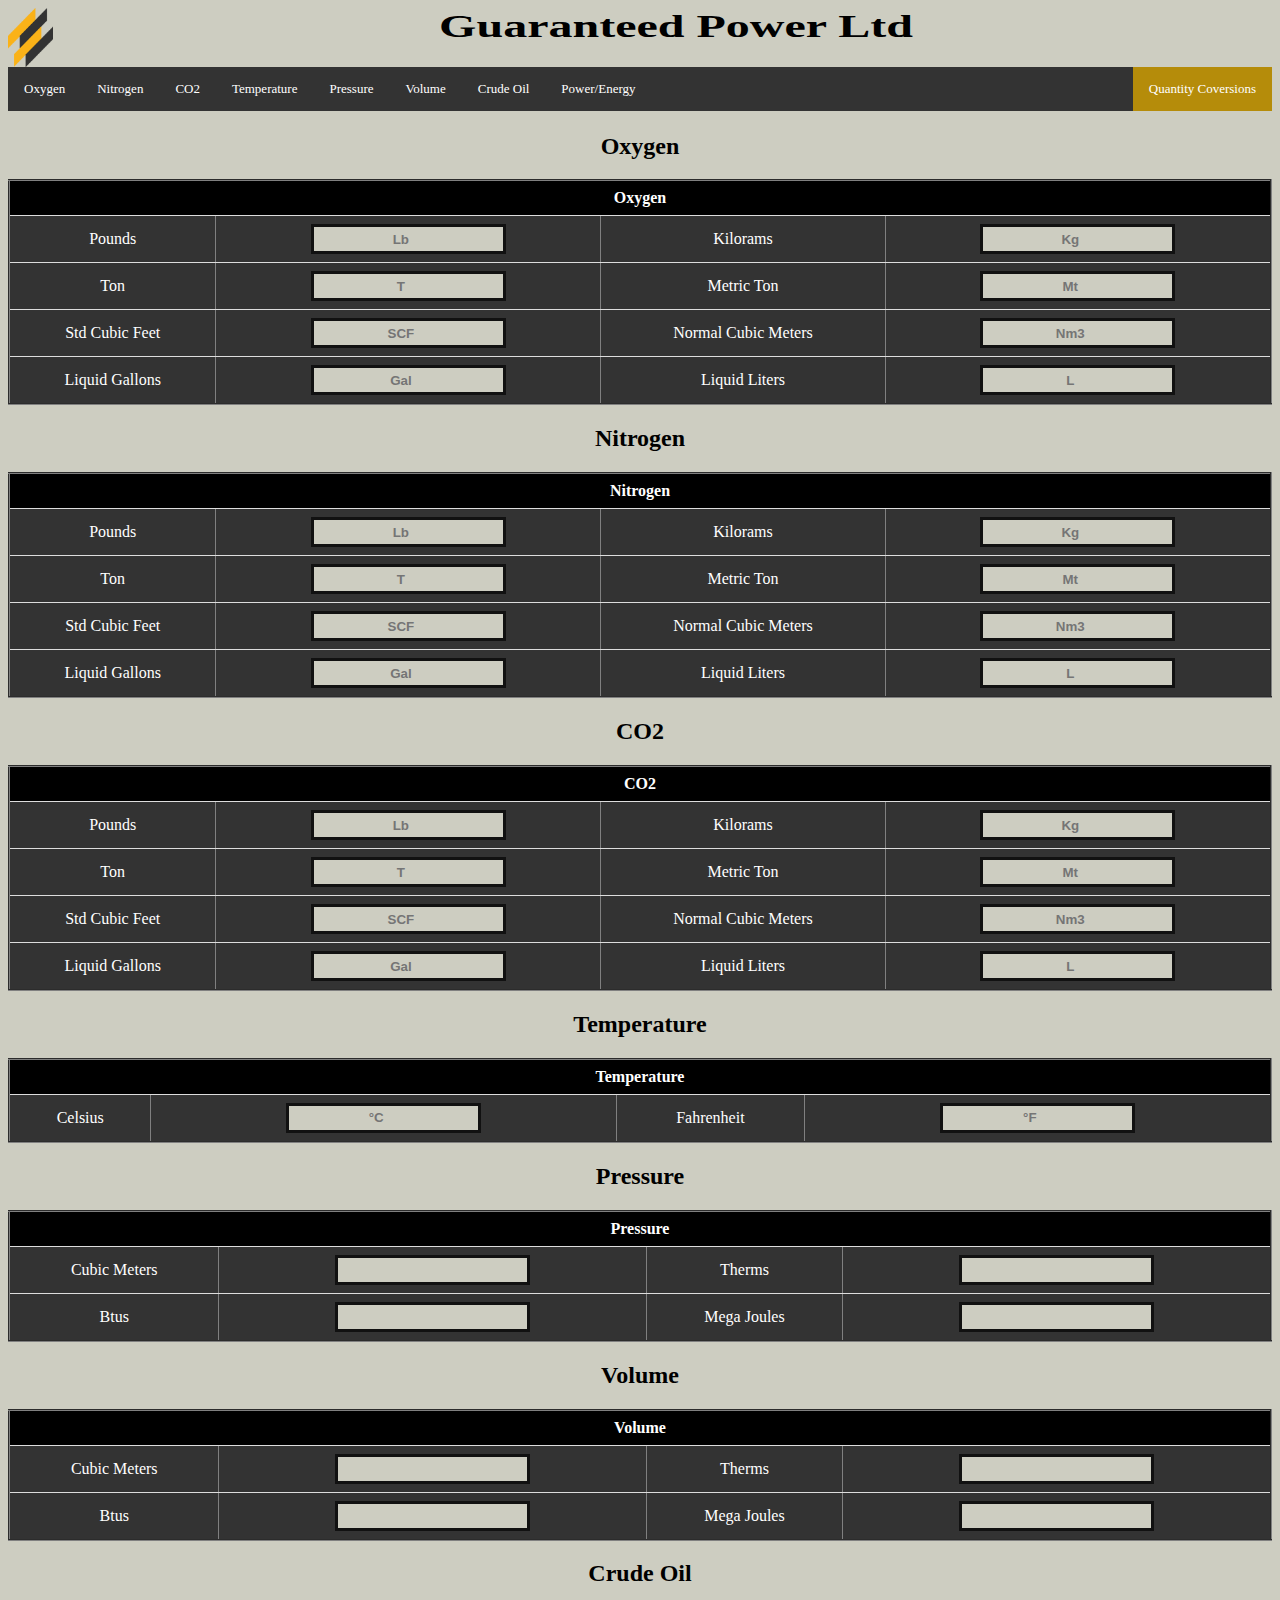
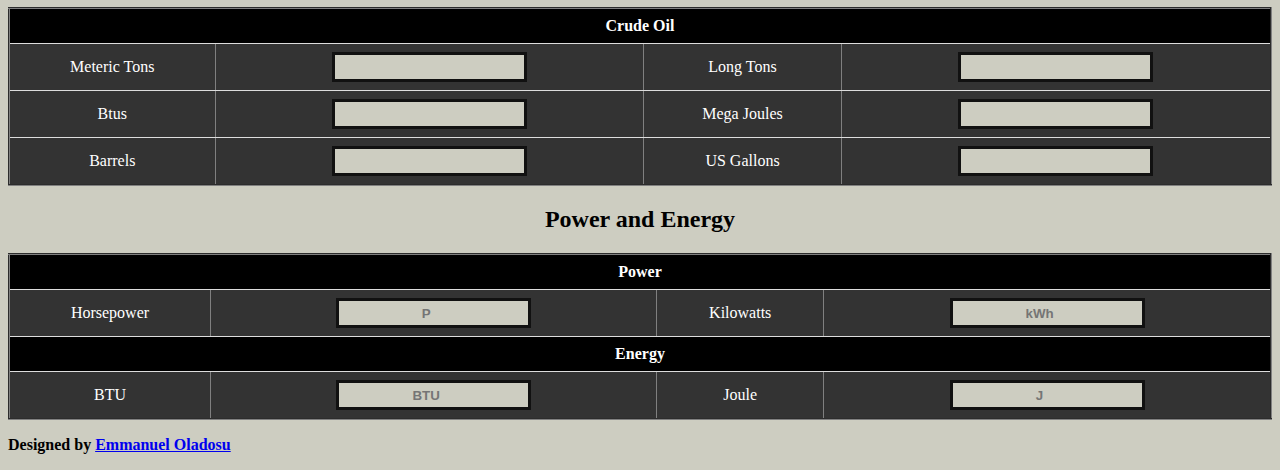
==== commit 5f8d4f77: "Update index.html" ====
--- a/index.html
+++ b/index.html
@@ -704,5 +704,8 @@
 }
 </script>
 
+<p><b>Designed by <a href="https://emmanueloladosu.com">Emmanuel Oladosu</a></b></p>
+
+
 </body>
 </html>
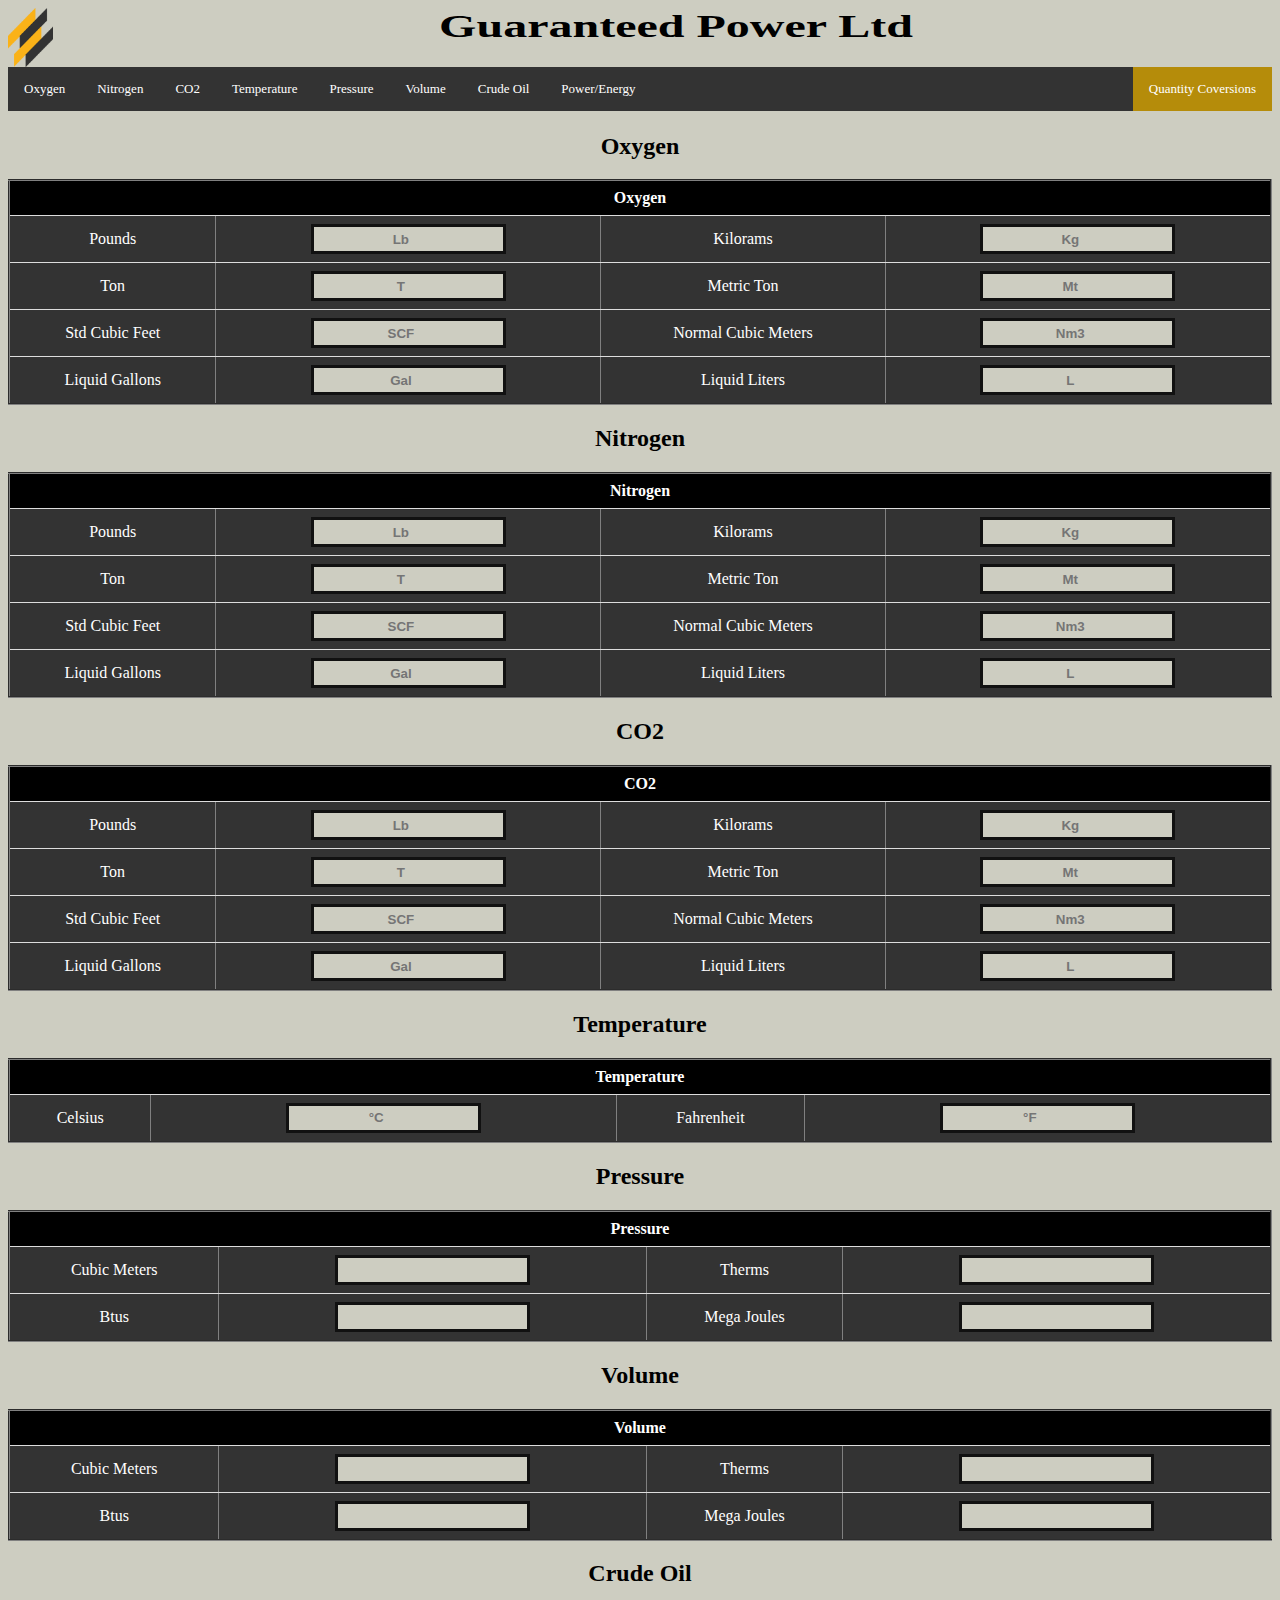
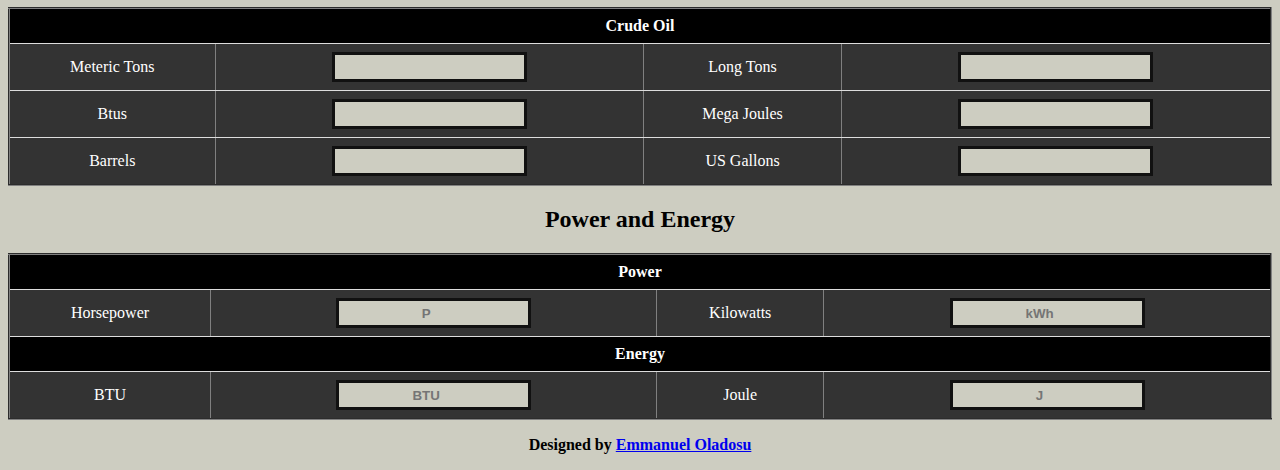
==== commit e56e39fe: "Update index.html" ====
--- a/index.html
+++ b/index.html
@@ -704,7 +704,7 @@
 }
 </script>
 
-<p><b>Designed by <a href="https://emmanueloladosu.com">Emmanuel Oladosu</a></b></p>
+<p style="text-align:center;"><b>Designed by <a href="https://emmanueloladosu.com">Emmanuel Oladosu</a></b></p>
 
 
 </body>
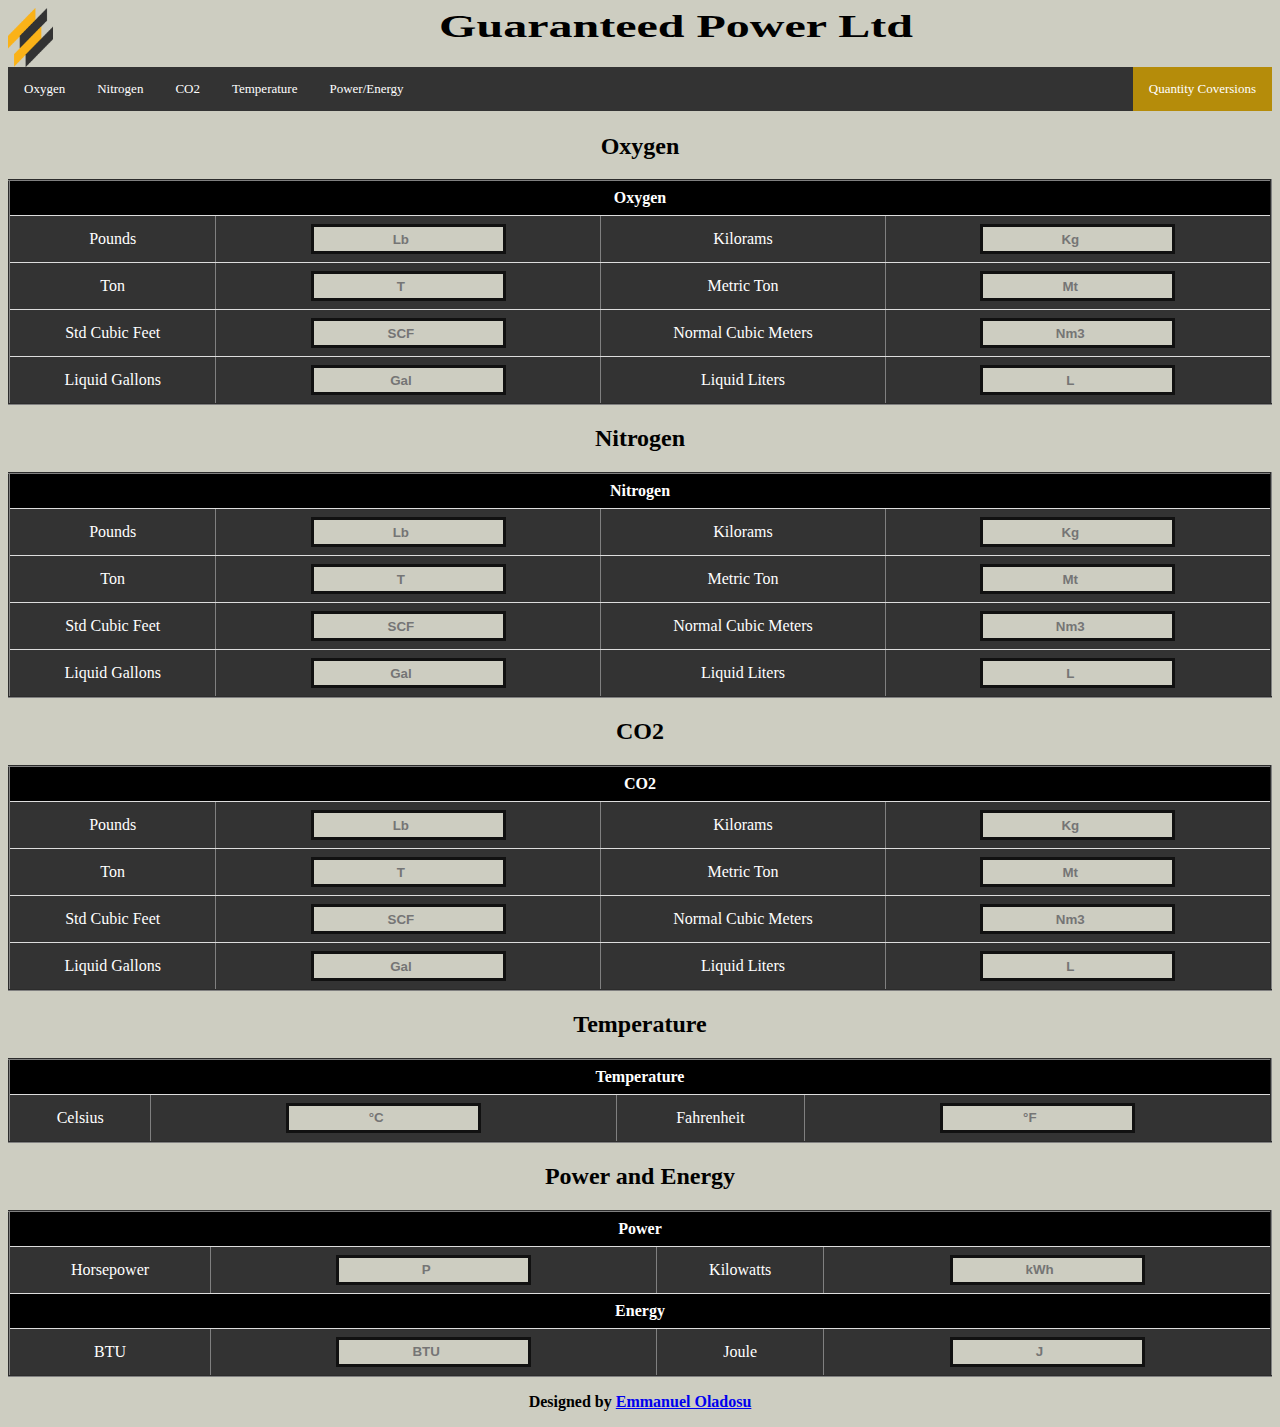
==== commit b9429d6b: "Update index.html" ====
--- a/index.html
+++ b/index.html
@@ -3,17 +3,6 @@
 <title>GP Ltd</title>
 <link rel="icon" href="gplogo.png" type="image/icon type">
 <style>
-@media only screen and (max-width: 600px) {
-	ul{
-	  font-size: 10px;
-	}
-	body{
-
-	min-width:1000px;
-}
-
-}
-
 
 table {
   border-collapse: collapse;
@@ -63,9 +52,6 @@
 		<li><a href="#calc2">Nitrogen</a></li>
 		<li><a href="#calc6">CO2</a></li>
 		<li><a href="#calc7">Temperature</a></li>
-		<li><a href="#calc8">Pressure</a></li>
-		<li><a href="#calc9">Volume</a></li>
-		<li><a href="#calc5">Crude Oil</a></li>
 		<li><a href="#calc1">Power/Energy</a></li>
 		<li style="float:right"><a href="#home" class="active">Quantity Coversions</a></li>		
         </ul>
@@ -198,85 +184,6 @@
 </div>
 
 
-<h2 id="calc8" style="color:Black; text-align:center;">Pressure</h2>
-<div id="tablebg">
-<form>
-<table border=2s>
-<tr>
-    <th colspan=4>Pressure</th>
-  <tr>
-<tr>
-    <td>Cubic Meters </td>
-    <td><input type="number"></input></td>
-    <td>Therms </td>
-    <td><input type="number"></input></td>
-</tr>
-<tr>    
-    <td>Btus </td>
-    <td><input type="number"></input></td>
-    <td>Mega Joules </td>
-    <td><input type="number"></input></td>
-</tr>
-</table>
-</form>
-</div>
-
-
-<h2 id="calc9" style="color:Black; text-align:center;">Volume</h2>
-<div id="tablebg">
-<form>
-<table border=2s>
-<tr>
-    <th colspan=4>Volume</th>
-  <tr>
-<tr>
-<tr>
-    <td>Cubic Meters </td>
-    <td><input type="number"></input></td>
-    <td>Therms </td>
-    <td><input type="number"></input></td>
-</tr>
-<tr>    
-    <td>Btus </td>
-    <td><input type="number"></input></td>
-    <td>Mega Joules </td>
-    <td><input type="number"></input></td>
-</tr>
-</table>
-</form>
-</div>
-
-<h2 id="calc5" style="color:Black; text-align:center;">Crude Oil</h2>
-<div id="tablebg">
-<form>
-<table border=2s>
- <tr>
-    <th colspan=4>Crude Oil</th>
-  <tr>
-<tr>
-    <td>Meteric Tons </td>
-    <td><input type="number"></input></td>
-    <td>Long Tons </td>
-    <td><input type="number"></input></td>
-</tr>
-<tr>    
-    <td>Btus </td>
-    <td><input type="number"></input></td>
-    <td>Mega Joules </td>
-    <td><input type="number"></input></td>
-</tr>
-<tr>    
-    <td>Barrels </td>
-    <td><input type="number"></input></td>
-    <td>US Gallons </td>
-    <td><input type="number"></input></td>
-</tr>
-</table>
-</form>
-</div>
-
-
-
 <h2 id="calc1" style="color:Black; text-align:center;">Power and Energy</h2>
 <div id="tablebg">
 <form>
@@ -302,8 +209,6 @@
 </table>
 </form>
 </div>
-
-
 <!-- Oxygen-->
 <script>
 function gasConverter(source,valNum) {
@@ -672,7 +577,6 @@
 }
 </script>
 
-<!-- Crude-->
 
 <!-- Power & Energy-->
 <script>
@@ -704,8 +608,8 @@
 }
 </script>
 
+
 <p style="text-align:center;"><b>Designed by <a href="https://emmanueloladosu.com">Emmanuel Oladosu</a></b></p>
-
 
 </body>
 </html>
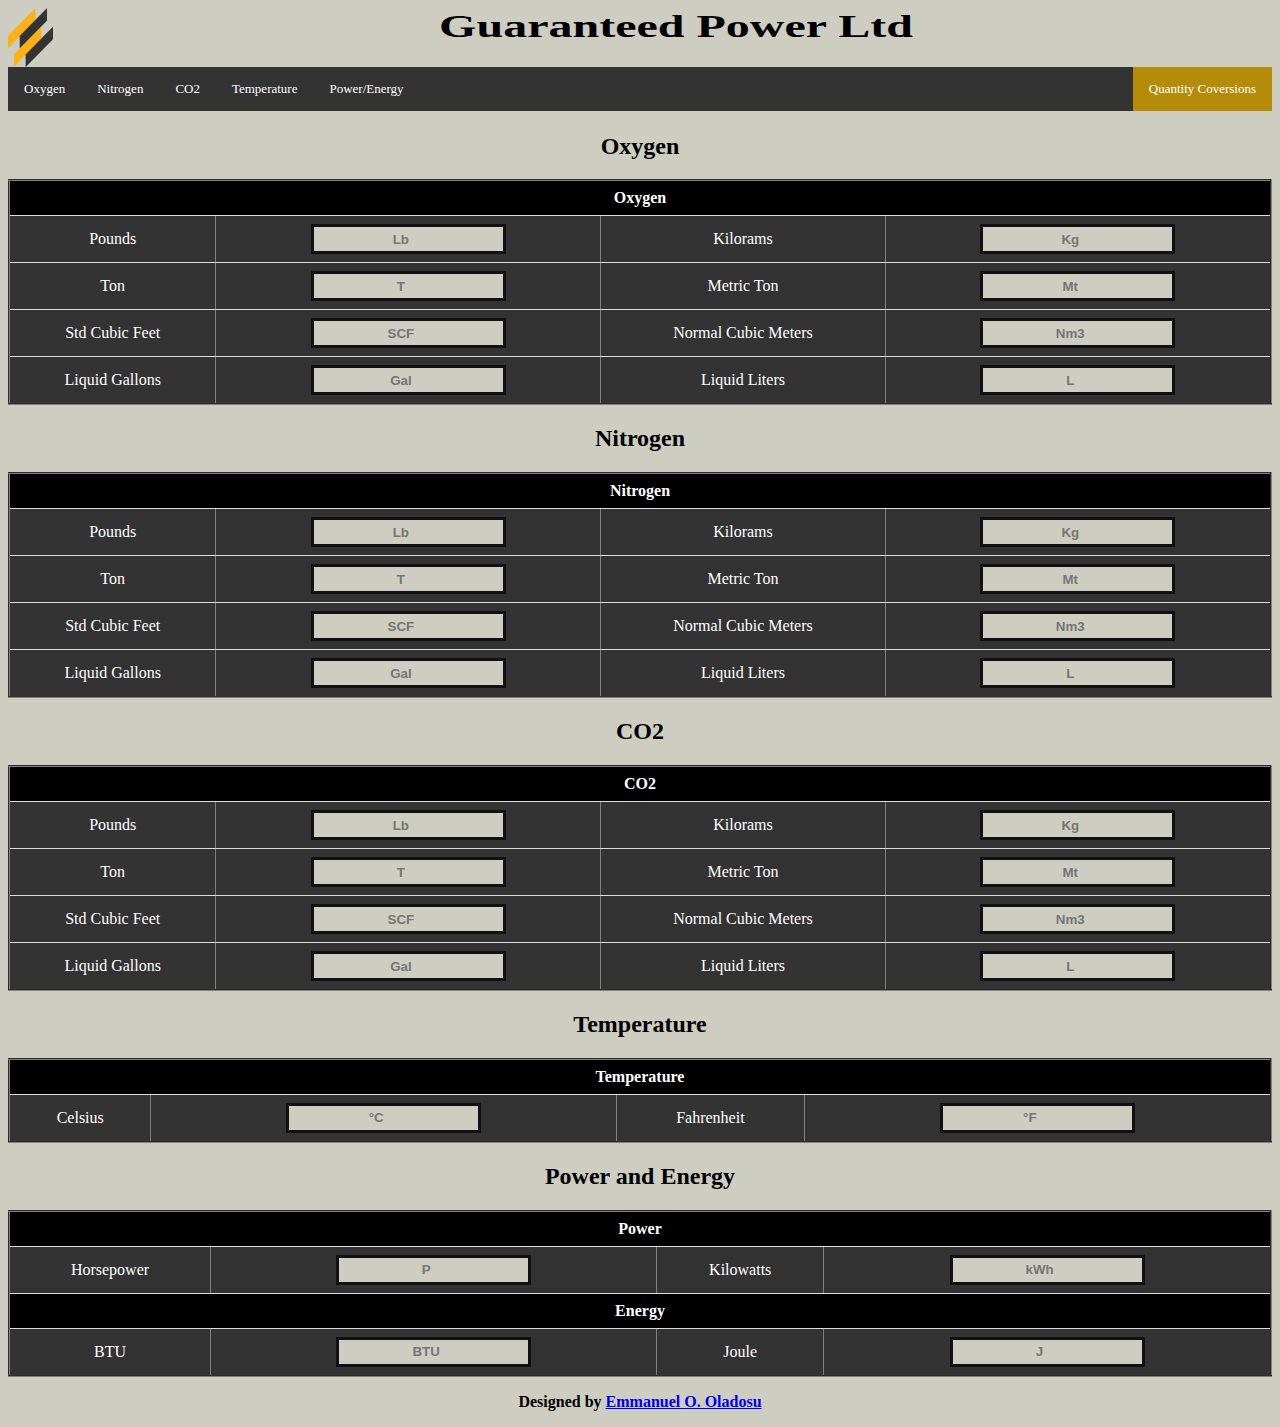
==== commit 51b5d05d: "Update index.html" ====
--- a/index.html
+++ b/index.html
@@ -609,7 +609,7 @@
 </script>
 
 
-<p style="text-align:center;"><b>Designed by <a href="https://emmanueloladosu.com">Emmanuel Oladosu</a></b></p>
+<p style="text-align:center;"><b>Designed by <a href="https://emmanueloladosu.com">Emmanuel O. Oladosu</a></b></p>
 
 </body>
 </html>
